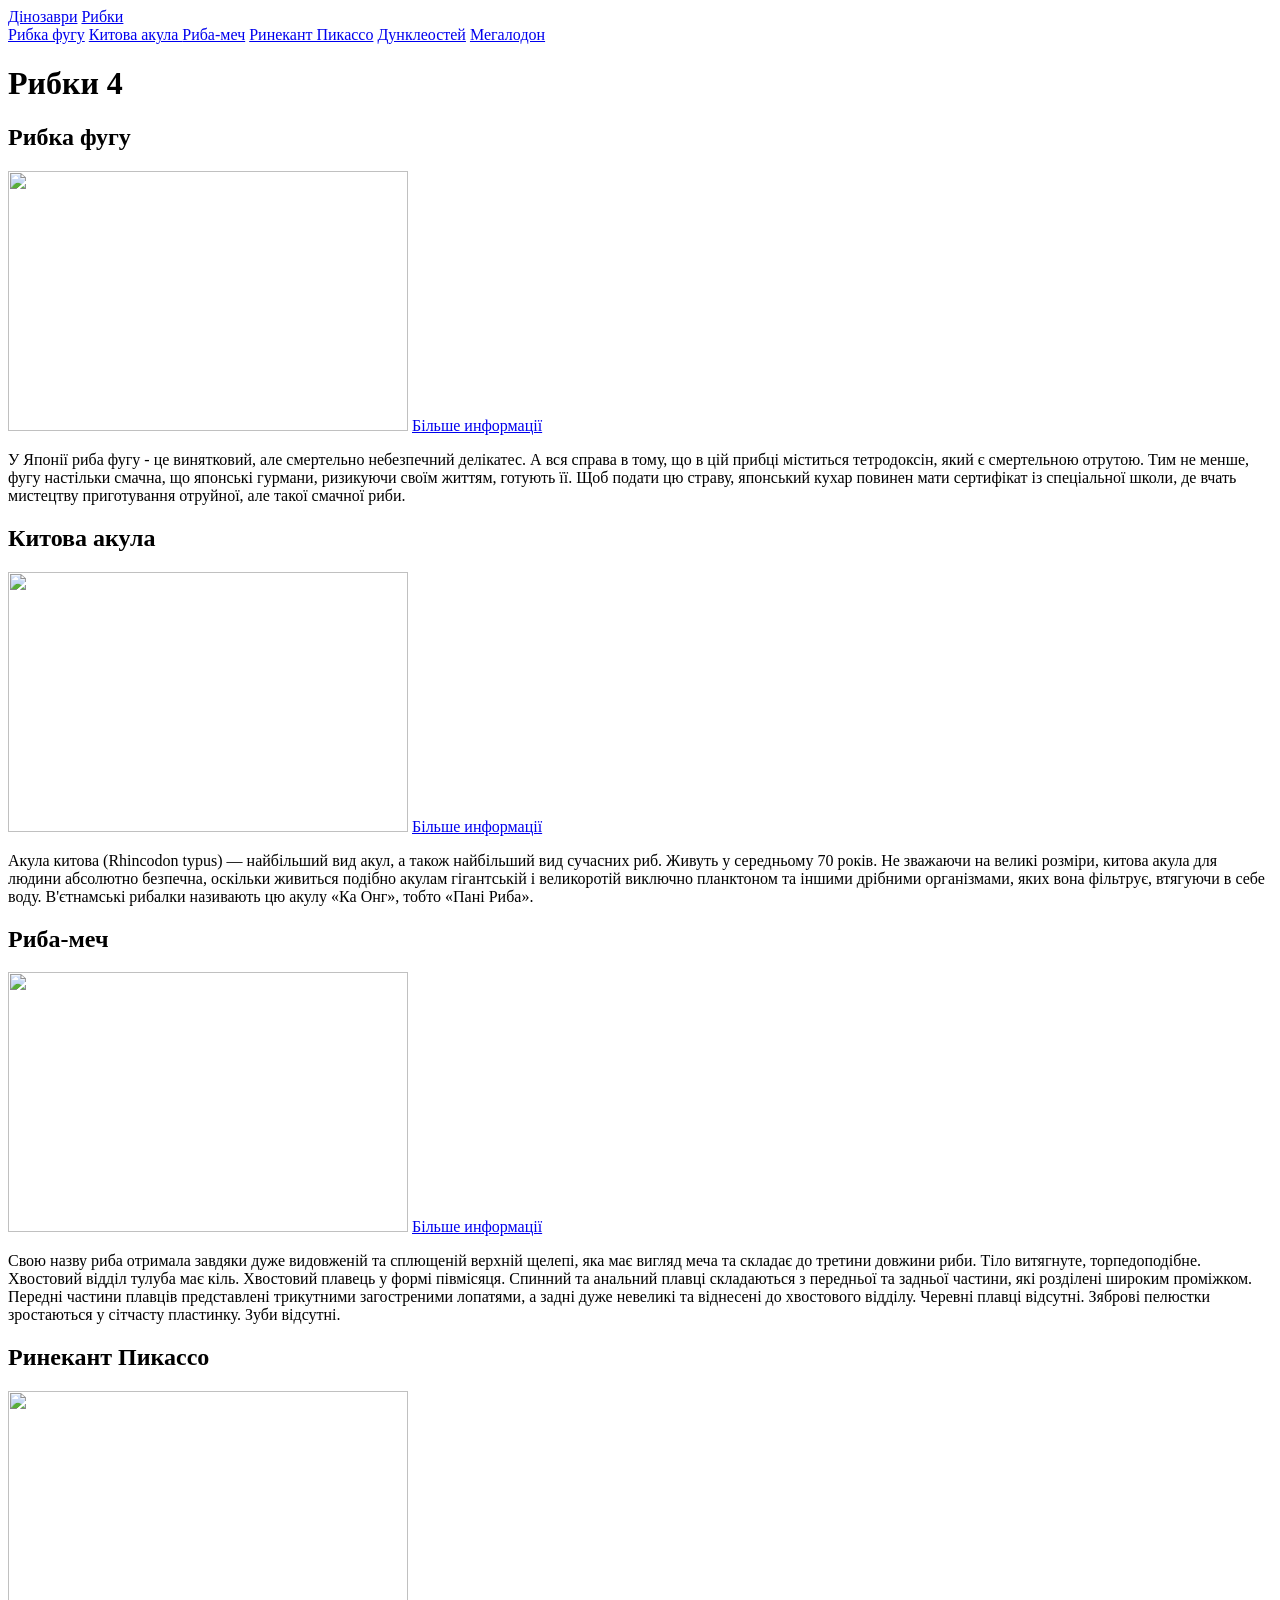
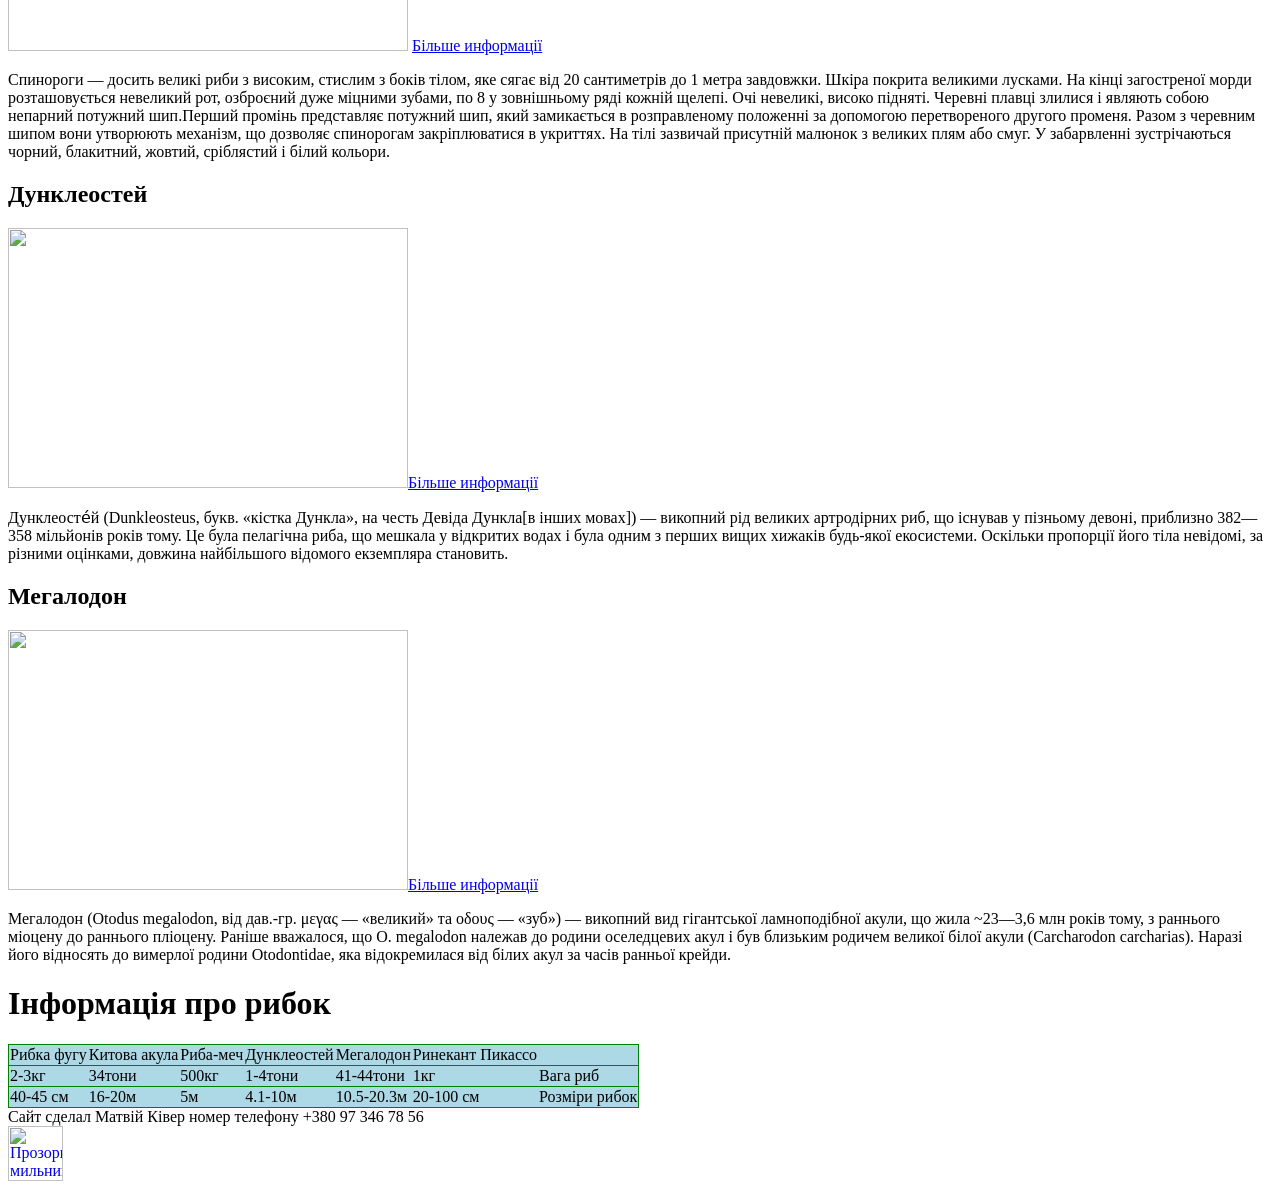
==== index.html @ 98611f39 "Create index.html" ====
<html>
<head>
    <title>Рибки 4</title>
    <link rel="stylesheet" href="style1.css">
</head>

<body>
    <header>
        <div id="top"></div>
        <nav>
            <a href="dino.html" class="dino">Дінозаври</a>
            <a href="index.html" class="fish">Рибки </a>
        </nav>
        <nav>
            <a href="#fugu"> Рибка фугу</a>
            <a href="#whale-shark">Китова акула </a>
            <a href="#swordfish">Риба-меч</a>
            <a href="#PicassoRinekant">Ринекант Пикассо</a>
            <a href="#Dunkleostei">Дунклеостей</a>
            <a href="#Megalodon">Мегалодон</a>
        </nav>
        <h1>Рибки 4</h1>
    </header>
    <main>



        <article>
            <div class="gallery">
                <h2 id="fugu">Рибка фугу</h2>
                <img src="https://encrypted-tbn0.gstatic.com/images?q=tbn:ANd9GcSEmv6E4tAmy99gRu9ws5gnAicZuZESuZ0l0w&s"width="400px" height="260px">
                <a href="https://uk.wikipedia.org/wiki/%D0%A4%D1%83%D2%91%D1%83">Більше информації</a>

            </div>
            <p>У Японії риба фугу - це винятковий,
                але смертельно небезпечний делікатес. А вся справа в тому, що в цій
                прибці міститься тетродоксін, який є смертельною отрутою. Тим не менше, фугу настільки смачна, що
                японські
                гурмани, ризикуючи своїм життям, готують її.
                Щоб подати цю страву, японський кухар повинен мати сертифікат із спеціальної школи, де вчать
                мистецтву
                приготування отруйної, але такої смачної риби.</p>


        </article>
        <article>
            <div class="gallery">
                <h2 id="whale-shark">Китова акула</h2>
                <img src="https://imgproxy.natucate.com/vshtGQfhq_yecoMT80P01LqoAjqSF7T4Q91RxKsFrug/rs:fill/g:ce/w:1780/h:1001/aHR0cHM6Ly93d3cubmF0dWNhdGUuY29tL21lZGlhL3BhZ2VzL2Jsb2cvd2lzc2VuL2UyZTQ0ZDA4LWQ3YWUtNGVlOS1hY2Q4LTFjMzU3NGU0Y2I1ZS83NzVmMmQ4ODJmLTE2Nzk0ODU1OTQvd2FsaGFpLWZha3Rlbi13aXNzZW4tYmxvZy1uYXR1Y2F0ZS5qcGc" width="400px" height="260px">
                <a
                    href="https://uk.wikipedia.org/wiki/%D0%90%D0%BA%D1%83%D0%BB%D0%B0_%D0%BA%D0%B8%D1%82%D0%BE%D0%B2%D0%B0">Більше
                    информації</a>
            </div>
            <p>Акула китова (Rhincodon typus) — найбільший вид акул, а також найбільший вид сучасних риб. Живуть у
                середньому 70 років. Не зважаючи на великі розміри, китова акула для людини
                абсолютно безпечна, оскільки живиться подібно акулам гігантській і великоротій виключно планктоном та
                іншими
                дрібними організмами, яких вона фільтрує, втягуючи в себе воду. В'єтнамські рибалки називають цю акулу
                «Ка
                Онг»,
                тобто «Пані Риба».</p>
        </article>
        <article>
            <div class="gallery">
                <h2 id="swordfish">Риба-меч</h2>
                <img src="https://kbimpex.com.ua/content/images/19/480x480l50nn0/71500881406743.jpeg"width="400px" height="260px">
                <a href="https://uk.wikipedia.org/wiki/%D0%A0%D0%B8%D0%B1%D0%B0-%D0%BC%D0%B5%D1%87">Більше
                    информації</a>
            </div>
            <p>Свою назву риба отримала завдяки дуже видовженій та сплющеній верхній щелепі, яка має вигляд меча та
                складає до третини довжини риби. Тіло витягнуте, торпедоподібне. Хвостовий відділ тулуба має кіль.
                Хвостовий плавець у формі півмісяця. Спинний та анальний плавці складаються з передньої та задньої
                частини, які розділені широким проміжком. Передні частини плавців представлені трикутними загостреними
                лопатями, а задні дуже невеликі та віднесені до хвостового відділу. Черевні плавці відсутні. Зяброві
                пелюстки зростаються у сітчасту пластинку. Зуби відсутні.</p>
        </article>
        <article>
            <div class="gallery">
                <h2 id="PicassoRinekant">Ринекант Пикассо</h2>
                <img src="https://cord70.github.io/photo/photo/red-sea-fish/triggerfish/600/picasso-grey.jpg"width="400px" height="260px">
                <a
                    href="https://uk.wikipedia.org/wiki/%D0%A1%D0%BF%D0%B8%D0%BD%D0%BE%D1%80%D0%BE%D0%B3%D0%BE%D0%B2%D1%96">Більше
                    информації</a>            
            </div>

            <p>Спинороги — досить великі риби з високим, стислим з боків тілом, яке сягає від 20 сантиметрів до 1
                метра завдовжки. Шкіра покрита великими лусками. На кінці загостреної морди розташовується невеликий
                рот, озброєний дуже міцними зубами, по 8 у зовнішньому ряді кожній щелепі. Очі невеликі, високо
                підняті. Черевні плавці злилися і являють собою непарний потужний шип.Перший промінь представляє
                потужний шип, який замикається в розправленому положенні за допомогою перетвореного другого променя.
                Разом з черевним шипом вони утворюють механізм, що дозволяє спинорогам закріплюватися в укриттях. На
                тілі зазвичай присутній малюнок з великих плям або смуг. У забарвленні зустрічаються чорний,
                блакитний, жовтий, сріблястий і білий кольори.</p>
        </article>
        <article>
            <div class="gallery">
                <h2 id="Dunkleostei">Дунклеостей</h2>
                <img src="https://media.istockphoto.com/id/1358041041/ru/%D1%84%D0%BE%D1%82%D0%BE/%D0%B4%D0%BE%D0%B8%D1%81%D1%82%D0%BE%D1%80%D0%B8%D1%87%D0%B5%D1%81%D0%BA%D0%B0%D1%8F-%D1%80%D1%8B%D0%B1%D0%B0-dunkleosteus-%D0%BD%D0%B0-%D0%BE%D1%85%D0%BE%D1%82%D0%B5.jpg?s=612x612&w=0&k=20&c=sCMM6hJ6ZAQJmpNN1vmrvlI7CxRDS4M-VJFU_Xept34="   width="400px" height="260px"><a
                    href="https://uk.wikipedia.org/wiki/%D0%94%D1%83%D0%BD%D0%BA%D0%BB%D0%B5%D0%BE%D1%81%D1%82%D0%B5%D0%B9">Більше
                    информації</a>
            </div>
            <p>Дунклеосте́й (Dunkleosteus, букв. «кістка Дункла», на честь Девіда Дункла﻿[в інших мовах]) — викопний рід
                великих артродірних риб, що існував у пізньому девоні, приблизно 382—358 мільйонів років тому. Це була
                пелагічна риба, що мешкала у відкритих водах і була одним з перших вищих хижаків будь-якої
                екосистеми.

                Оскільки пропорції його тіла невідомі, за різними оцінками, довжина найбільшого відомого екземпляра
                становить.</p>
        </article>
        <article>
            <div class="gallery">
                <h2 id="Megalodon">Мегалодон</h2>
                <img src="https://www.depeces.com/wp-content/uploads/2019/10/Megalodon.jpg"width=400px" height="260px"><a
                    href="https://uk.wikipedia.org/wiki/%D0%9C%D0%B5%D0%B3%D0%B0%D0%BB%D0%BE%D0%B4%D0%BE%D0%BD">Більше
                    информації</a>
            </div>
            <p>Мегалодон (Otodus megalodon, від дав.-гр. μεγας — «великий» та οδους — «зуб») — викопний вид гігантської
                ламноподібної акули, що жила ~23—3,6 млн років тому, з раннього міоцену до раннього пліоцену. Раніше
                вважалося, що O. megalodon належав до родини оселедцевих акул і був близьким родичем великої білої акули
                (Carcharodon carcharias). Наразі його відносять до вимерлої родини Otodontidae, яка відокремилася від
                білих
                акул за часів ранньої крейди.</p>
        </article>

        <h1>Інформація про рибок</h1>
        <table style="border:1px solid green;border-collapse:collapse;background-color:lightblue;">
            <tr>
                <td>Рибка фугу</td>
                <td> Китова акула</td>
                <td> Риба-меч</td>
                <td> Дунклеостей</td>
                <td> Мегалодон</td>
                <td>Ринекант Пикассо</td>
            </tr>
            <tr style="border:1px solid green">
                <td>2-3кг</td>
                <td>34тони</td>
                <td>500кг</td>
                <td>1-4тони</td>
                <td>41-44тони</td>
                <td>1кг</td>
                <td>Вага риб</td>
            </tr>
            <tr style="border:1px solid green">
                <td> 40-45 см</td>
                <td> 16-20м</td>
                <td> 5м</td>
                <td> 4.1-10м</td>
                <td> 10.5-20.3м</td>
                <td> 20-100 см </td>
                <td>Розміри рибок</td>
            </tr>

        </table>
    </main>
    <footer>
        <!-- Підвал з додатковою інформацією та підписом автора -->
        <p1>Сайт сделал Матвій Ківер</p1>
        <p1> номер телефону +380 97 346 78 56</p1>
    </footer>
    <a class="button" href="#top"> 
    <img class="bubble-image" src="https://png.pngtree.com/png-vector/20250621/ourmid/pngtree-realistic-soap-bubble-isolated-on-transparent-background-png-image_16567674.png" alt="Прозорий мильний міхур" width="55" height="55">
</a>
</body>

</html>
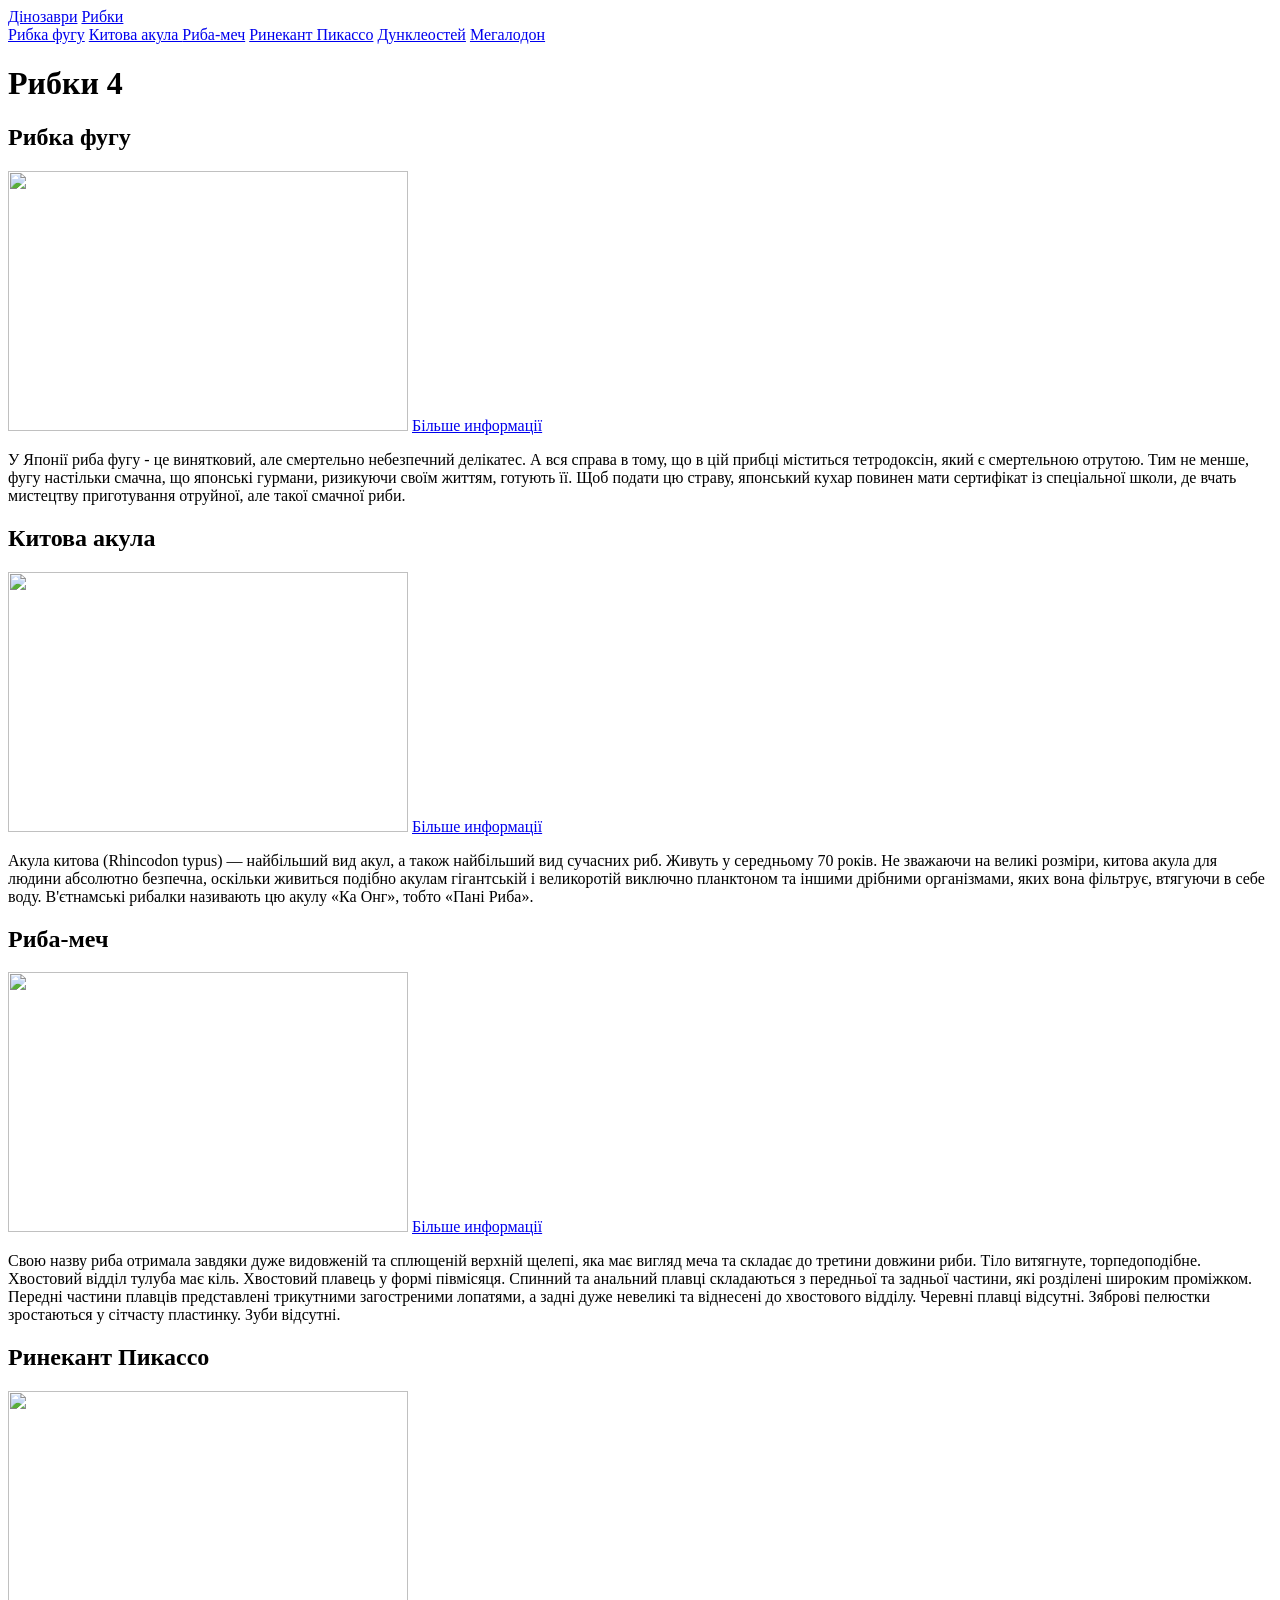
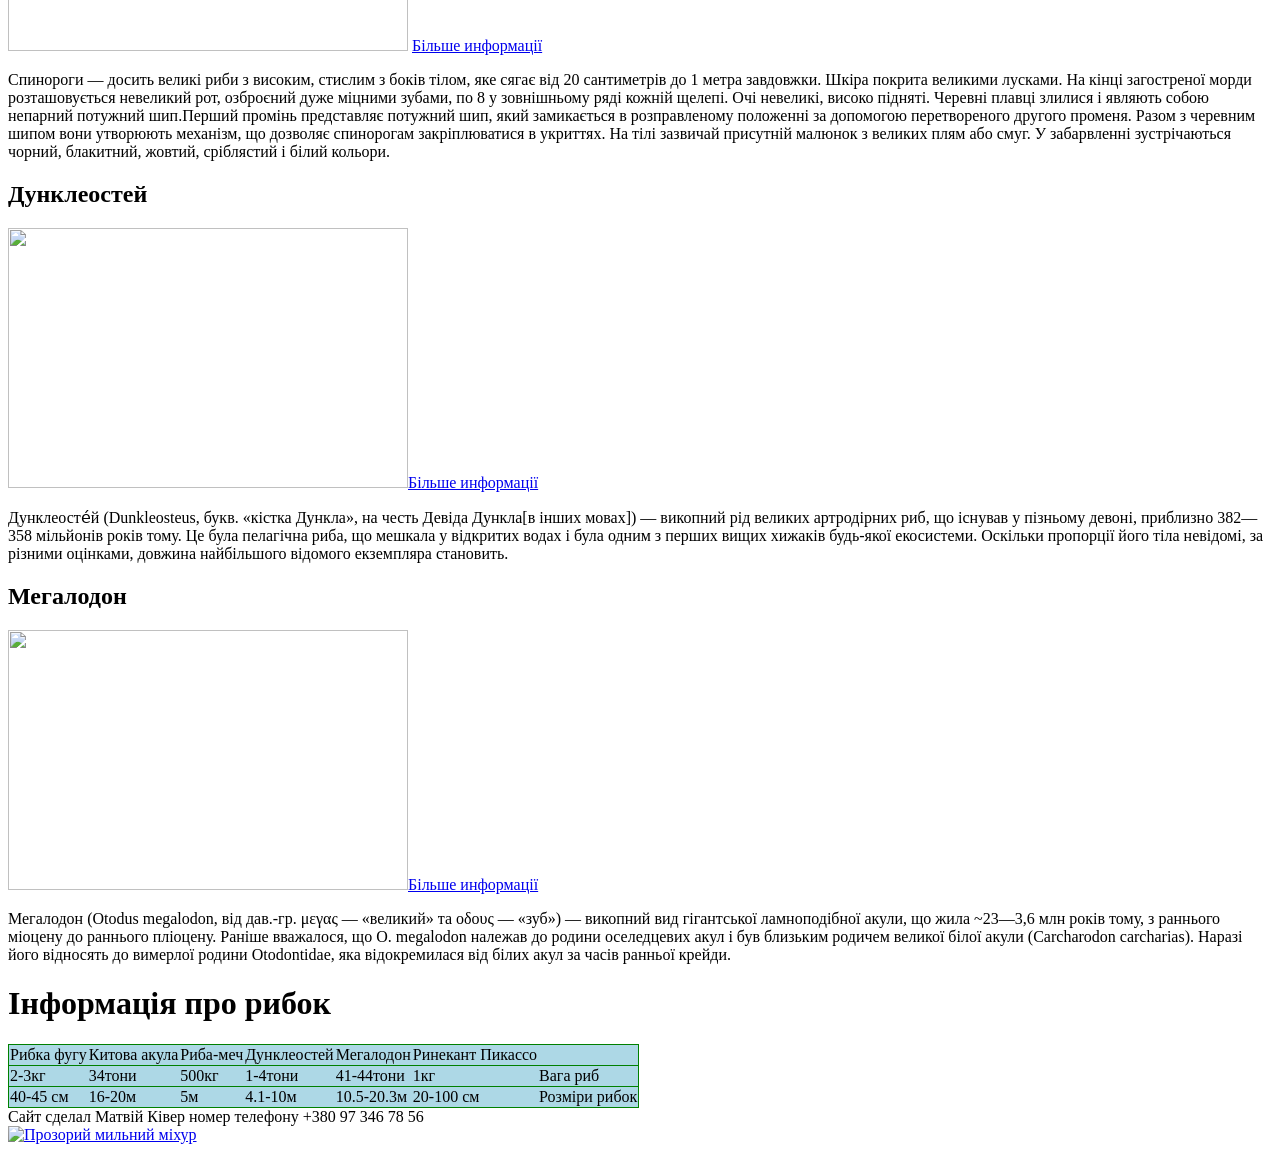
==== commit 289aec9a: "Update index.html" ====
--- a/index.html
+++ b/index.html
@@ -1,5 +1,7 @@
-<html>
+<!DOCTYPE html>
+<html lang="uk">
 <head>
+  <meta charset="UTF-8">
     <title>Рибки 4</title>
     <link rel="stylesheet" href="style1.css">
 </head>
